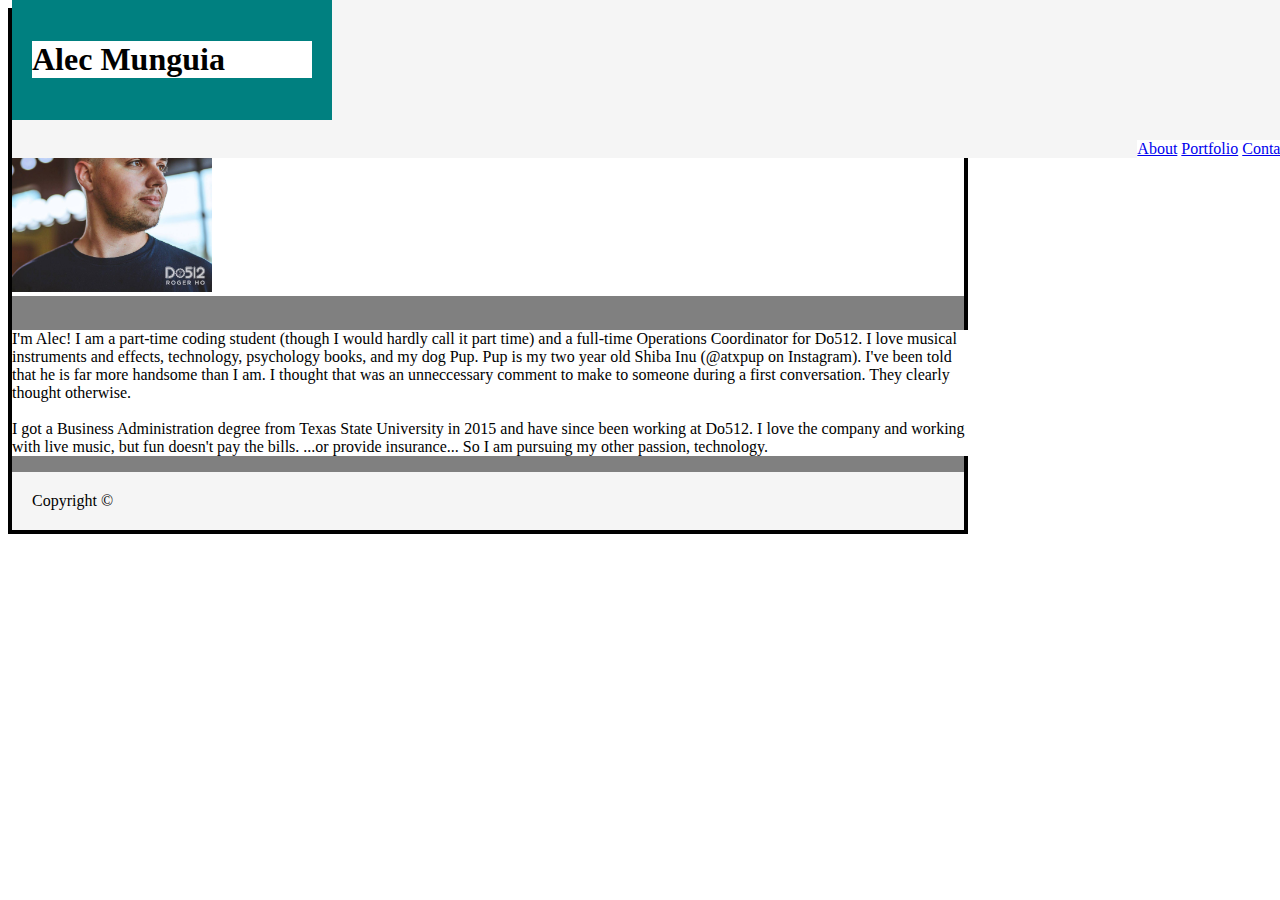
==== index.html @ c5b0c9af "added rough css formatting attempt" ====
<!DOCTYPE html>
    <html lang="en-us">
        <head>
            <meta charset="UTF-8">
            <title>Alec Munguia's Portfolio</title>
            <link rel="stylesheet" type="text/css" href="assets/css/style.css">
        </head>

    <header>
    <div id="NameTag">
        <h1>Alec Munguia</h1>
    </div>

    <div class="Navigation">
       <a href="#">About</a>
       <a href="#">Portfolio</a>
       <a href="#">Contact</a>
    </div>

    </header>

    <body>
        <h1>About Me</h1>

        <div id="Photo">
            <img src="assets/images/Tried and True Headshot.jpg" width="200" height="200" alt="boi"/>
        </div>

        <br/>
        
        <p>
            I'm Alec! I am a part-time coding student (though I would hardly call it part time) and a full-time Operations Coordinator for Do512. I love musical instruments and effects, technology, psychology books, and my dog Pup. Pup is my two year old Shiba Inu (@atxpup on Instagram). I've been told that he is far more handsome than I am. I thought that was an unneccessary comment to make to someone during a first conversation. They clearly thought otherwise.
        <br/><br/>
            I got a Business Administration degree from Texas State University in 2015 and have since been working at Do512. I love the company and working with live music, but fun doesn't pay the bills. ...or provide insurance... So I am pursuing my other passion, technology.
        </p>
        
    </body>
    <footer>
        Copyright ©
    </footer>
    </html>
---- assets/css/style.css ----
* {
    box-sizing: border-box;
    background-color: white;
    align-content: center;
    
  }

body {
    padding: -100px;
    max-width: 960px;
    border-style: solid;
    border-width: 4px;
    background-color: grey;
}

p {
    width: 960px;
    border: 4px;
    border-color: whitesmoke;

}

#photo {
    float: left;
}

.Navigation {
   float: right;
}

header {
    overflow: hidden;
    Position: absolute;
    top: 0;
    width: 100%;
    background-color: whitesmoke;
}

#NameTag {
    Padding: 20px;
    max-width: 320px;
    Margin-bottom: 20px;
    background-color: teal;
}



footer {
    padding: 20px;
    clear: both;
    background: whitesmoke;
  }
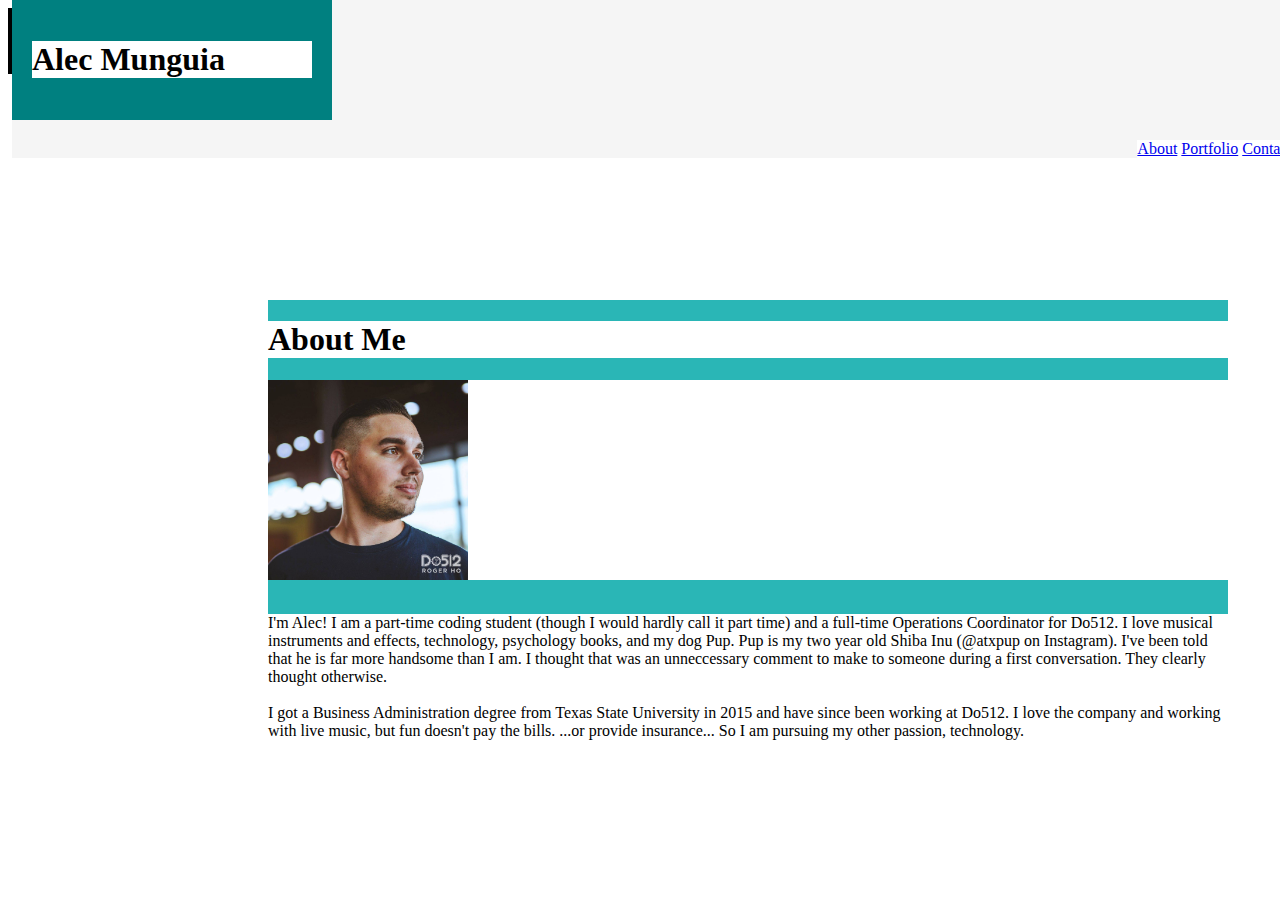
==== commit 3ccde739: "centered about me" ====
--- a/index.html
+++ b/index.html
@@ -21,10 +21,12 @@
     </header>
 
     <body>
+        <div class="mainContainer">
+        
         <h1>About Me</h1>
 
         <div id="Photo">
-            <img src="assets/images/Tried and True Headshot.jpg" width="200" height="200" alt="boi"/>
+            <img src="assets/images/Tried and True Headshot.jpg" width="200" height="200" alt="boi" align="left"/>
         </div>
 
         <br/>
@@ -34,6 +36,8 @@
         <br/><br/>
             I got a Business Administration degree from Texas State University in 2015 and have since been working at Do512. I love the company and working with live music, but fun doesn't pay the bills. ...or provide insurance... So I am pursuing my other passion, technology.
         </p>
+
+        </div>
         
     </body>
     <footer>
--- a/assets/css/style.css
+++ b/assets/css/style.css
@@ -13,11 +13,18 @@
     background-color: grey;
 }
 
-p {
+
+.mainContainer {
+    background-color: rgb(42, 182, 182);
+    position: absolute;
     width: 960px;
-    border: 4px;
-    border-color: whitesmoke;
-
+    margin-left: 20%;
+    margin-right: 20%;
+    top: 300px;
+    border: 2px;
+    border-color: black;
+    bottom: 200px;
+    
 }
 
 #photo {
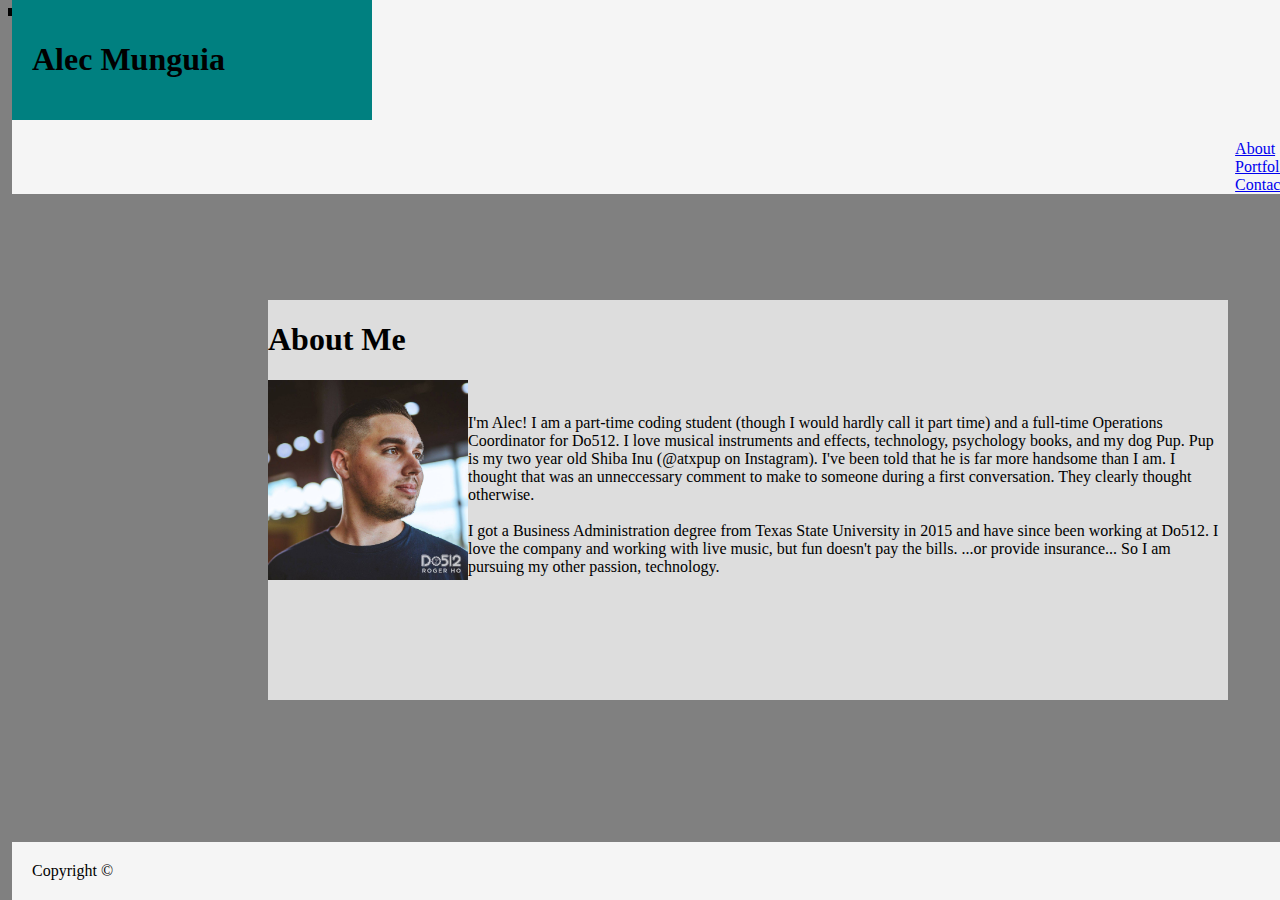
==== commit 8dd822dd: "positioned the footer at the bottom of the page" ====
--- a/index.html
+++ b/index.html
@@ -12,11 +12,14 @@
         <h1>Alec Munguia</h1>
     </div>
 
-    <div class="Navigation">
-       <a href="#">About</a>
-       <a href="#">Portfolio</a>
-       <a href="#">Contact</a>
-    </div>
+    <nav>
+
+            <ul>
+                    <li><a href="#">About</a></li>
+                    <li><a href="#">Portfolio</a></li>
+                    <li><a href="#">Contact</a></li>
+                </ul>
+            </nav>
 
     </header>
 
--- a/assets/css/style.css
+++ b/assets/css/style.css
@@ -1,9 +1,3 @@
-* {
-    box-sizing: border-box;
-    background-color: white;
-    align-content: center;
-    
-  }
 
 body {
     padding: -100px;
@@ -15,7 +9,7 @@
 
 
 .mainContainer {
-    background-color: rgb(42, 182, 182);
+    background-color: #dddddd;
     position: absolute;
     width: 960px;
     margin-left: 20%;
@@ -31,12 +25,17 @@
     float: left;
 }
 
-.Navigation {
-   float: right;
-}
+nav {
+    float:right;
+ }
+ 
+ nav ul {
+    margin:0;
+    padding:0;
+    list-style: none;
+ }
 
 header {
-    overflow: hidden;
     Position: absolute;
     top: 0;
     width: 100%;
@@ -53,6 +52,9 @@
 
 
 footer {
+    position: absolute;
+    bottom: 0;
+    width: 100%;
     padding: 20px;
     clear: both;
     background: whitesmoke;
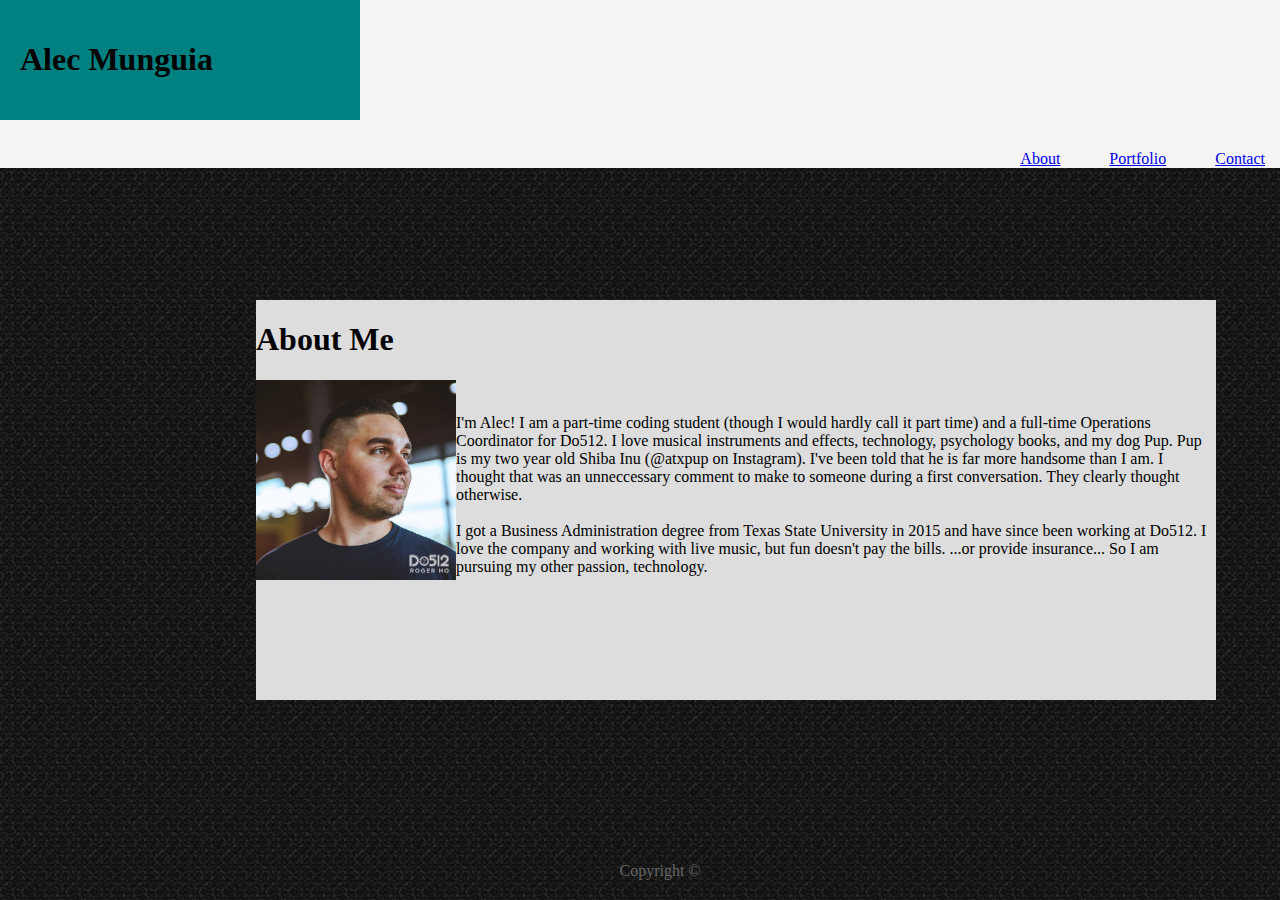
==== commit bdbfcffc: "set in-line navigation buttons" ====
--- a/index.html
+++ b/index.html
@@ -10,6 +10,7 @@
     <header>
     <div id="NameTag">
         <h1>Alec Munguia</h1>
+    <span class="container"></span>
     </div>
 
     <nav>
@@ -43,7 +44,7 @@
         </div>
         
     </body>
-    <footer>
+    <footer class="footer">
         Copyright ©
     </footer>
     </html>--- a/assets/css/style.css
+++ b/assets/css/style.css
@@ -1,10 +1,8 @@
 
 body {
-    padding: -100px;
-    max-width: 960px;
-    border-style: solid;
-    border-width: 4px;
-    background-color: grey;
+   margin:0 auto;
+   background-color:#4aaaa5;
+   background-image: url(../images/mosaic.png);
 }
 
 
@@ -35,11 +33,23 @@
     list-style: none;
  }
 
+ nav li {
+     display: inline-block;
+     margin-left: 30px;
+     margin-top: 10px;
+     padding-right: 15px;
+ }
+
 header {
     Position: absolute;
     top: 0;
     width: 100%;
     background-color: whitesmoke;
+}
+
+.container {
+    background-color:#ffffff;
+    width: 100%;
 }
 
 #NameTag {
@@ -51,11 +61,13 @@
 
 
 
-footer {
-    position: absolute;
+.footer {
     bottom: 0;
     width: 100%;
     padding: 20px;
     clear: both;
-    background: whitesmoke;
+    color: #666666;
+    text-align: center;
+    z-index: 10;
+    position: absolute;
   }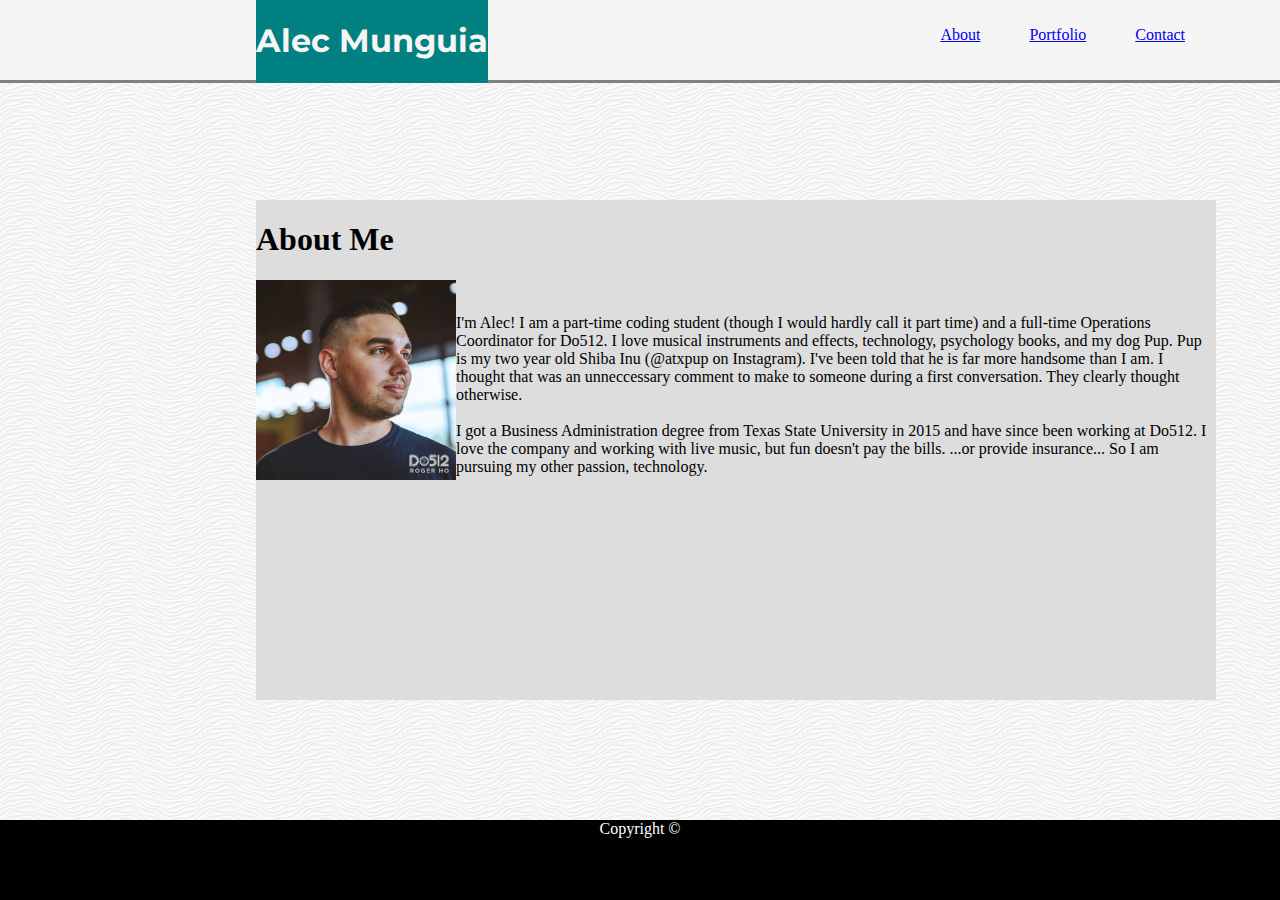
==== commit 428fb654: "fixed header positioning" ====
--- a/index.html
+++ b/index.html
@@ -5,6 +5,7 @@
             <meta charset="UTF-8">
             <title>Alec Munguia's Portfolio</title>
             <link rel="stylesheet" type="text/css" href="assets/css/style.css">
+            <link href="https://fonts.googleapis.com/css?family=Montserrat" rel="stylesheet">
         </head>
 
     <header>
--- a/assets/css/style.css
+++ b/assets/css/style.css
@@ -1,8 +1,14 @@
+.clearfix::after {
+    content: " ";
+    display: block;
+    clear: both;
+    overflow: auto;
+  }
 
 body {
    margin:0 auto;
    background-color:#4aaaa5;
-   background-image: url(../images/mosaic.png);
+   background-image: url(../images/white-waves.png);
 }
 
 
@@ -12,7 +18,7 @@
     width: 960px;
     margin-left: 20%;
     margin-right: 20%;
-    top: 300px;
+    top: 200px;
     border: 2px;
     border-color: black;
     bottom: 200px;
@@ -27,25 +33,31 @@
     float:right;
  }
  
- nav ul {
-    margin:0;
+nav ul {
+    position: absolute;
+    margin-left: 33%;
     padding:0;
     list-style: none;
  }
 
- nav li {
+nav li {
      display: inline-block;
      margin-left: 30px;
      margin-top: 10px;
      padding-right: 15px;
+     color: whitesmoke;
  }
 
 header {
     Position: absolute;
     top: 0;
+    display: flex;
+    height: 80px;
     width: 100%;
     background-color: whitesmoke;
+    border-bottom: 3px solid grey;
 }
+
 
 .container {
     background-color:#ffffff;
@@ -53,21 +65,23 @@
 }
 
 #NameTag {
-    Padding: 20px;
+    font-family: 'Montserrat', sans-serif;
+    height: 83px;
     max-width: 320px;
-    Margin-bottom: 20px;
+    margin-left: 20%;
+    color: whitesmoke;
     background-color: teal;
+    float: left;
 }
 
 
 
 .footer {
+    position: absolute;
     bottom: 0;
     width: 100%;
-    padding: 20px;
-    clear: both;
-    color: #666666;
+    height: 80px;
+    color: white;
+    background-color: black;
     text-align: center;
-    z-index: 10;
-    position: absolute;
   }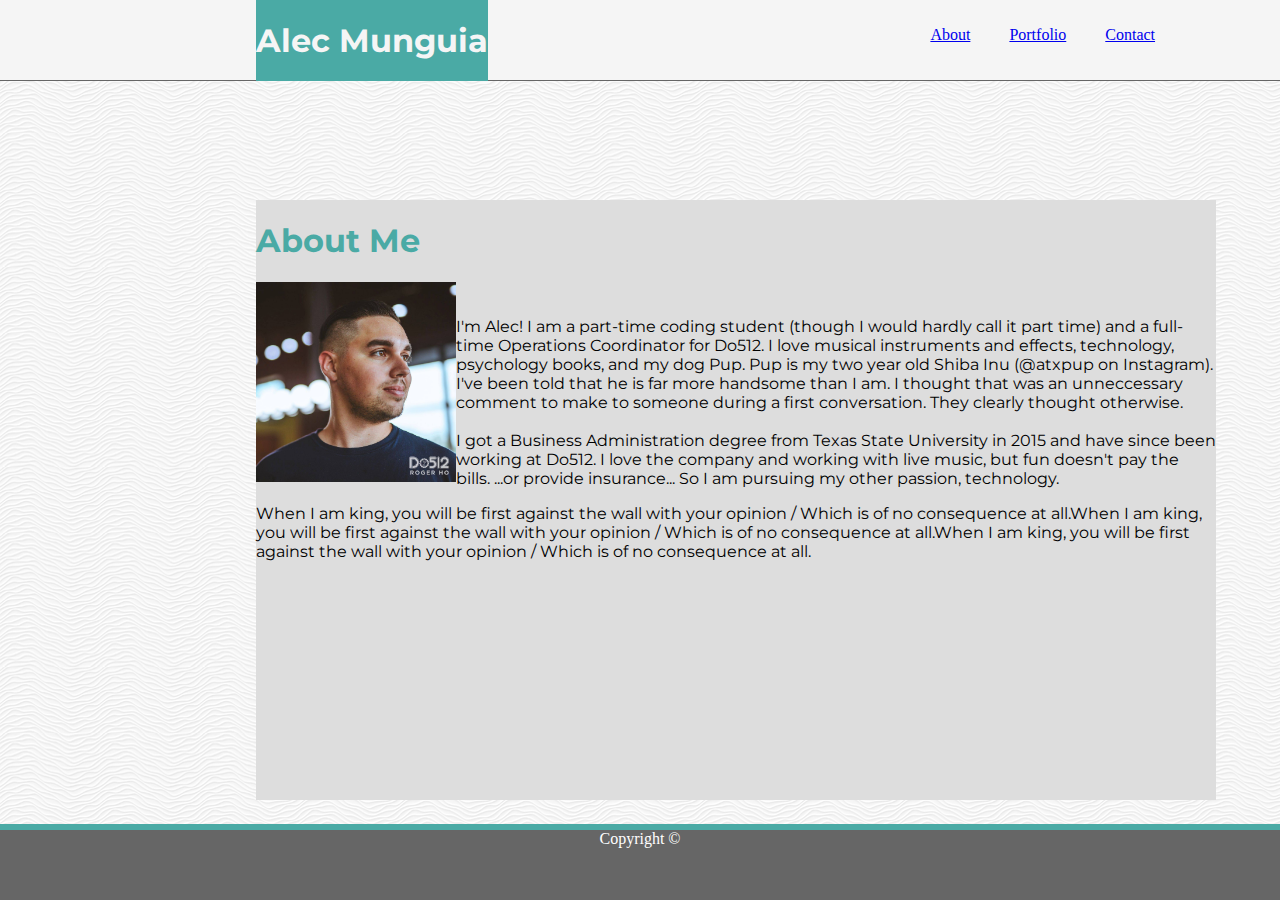
==== commit 14665606: "copied head, footer, and body container to Portfolio.html and Contact.html" ====
--- a/index.html
+++ b/index.html
@@ -28,7 +28,9 @@
     <body>
         <div class="mainContainer">
         
+        <div id="About">
         <h1>About Me</h1>
+        </div>
 
         <div id="Photo">
             <img src="assets/images/Tried and True Headshot.jpg" width="200" height="200" alt="boi" align="left"/>
@@ -41,7 +43,9 @@
         <br/><br/>
             I got a Business Administration degree from Texas State University in 2015 and have since been working at Do512. I love the company and working with live music, but fun doesn't pay the bills. ...or provide insurance... So I am pursuing my other passion, technology.
         </p>
-
+        <p>
+            When I am king, you will be first against the wall with your opinion / Which is of no consequence at all.When I am king, you will be first against the wall with your opinion / Which is of no consequence at all.When I am king, you will be first against the wall with your opinion / Which is of no consequence at all.
+        </p>
         </div>
         
     </body>
--- a/assets/css/style.css
+++ b/assets/css/style.css
@@ -21,8 +21,8 @@
     top: 200px;
     border: 2px;
     border-color: black;
-    bottom: 200px;
-    
+    bottom: 100px;   
+    font-family: 'Montserrat', sans-serif;
 }
 
 #photo {
@@ -42,7 +42,7 @@
 
 nav li {
      display: inline-block;
-     margin-left: 30px;
+     margin-left: 20px;
      margin-top: 10px;
      padding-right: 15px;
      color: whitesmoke;
@@ -55,9 +55,13 @@
     height: 80px;
     width: 100%;
     background-color: whitesmoke;
-    border-bottom: 3px solid grey;
+    border-bottom: 1px solid #666666;
 }
 
+#About {
+    font-family: 'Montserrat', sans-serif;
+    color: #4aaaa5;
+}
 
 .container {
     background-color:#ffffff;
@@ -66,11 +70,11 @@
 
 #NameTag {
     font-family: 'Montserrat', sans-serif;
-    height: 83px;
+    height: 81px;
     max-width: 320px;
     margin-left: 20%;
     color: whitesmoke;
-    background-color: teal;
+    background-color: #4aaaa5;
     float: left;
 }
 
@@ -80,8 +84,10 @@
     position: absolute;
     bottom: 0;
     width: 100%;
-    height: 80px;
+    height: 70px;
     color: white;
-    background-color: black;
+    background-color: #666666;
+    border-top: 6px solid #4aaaa5;
     text-align: center;
+
   }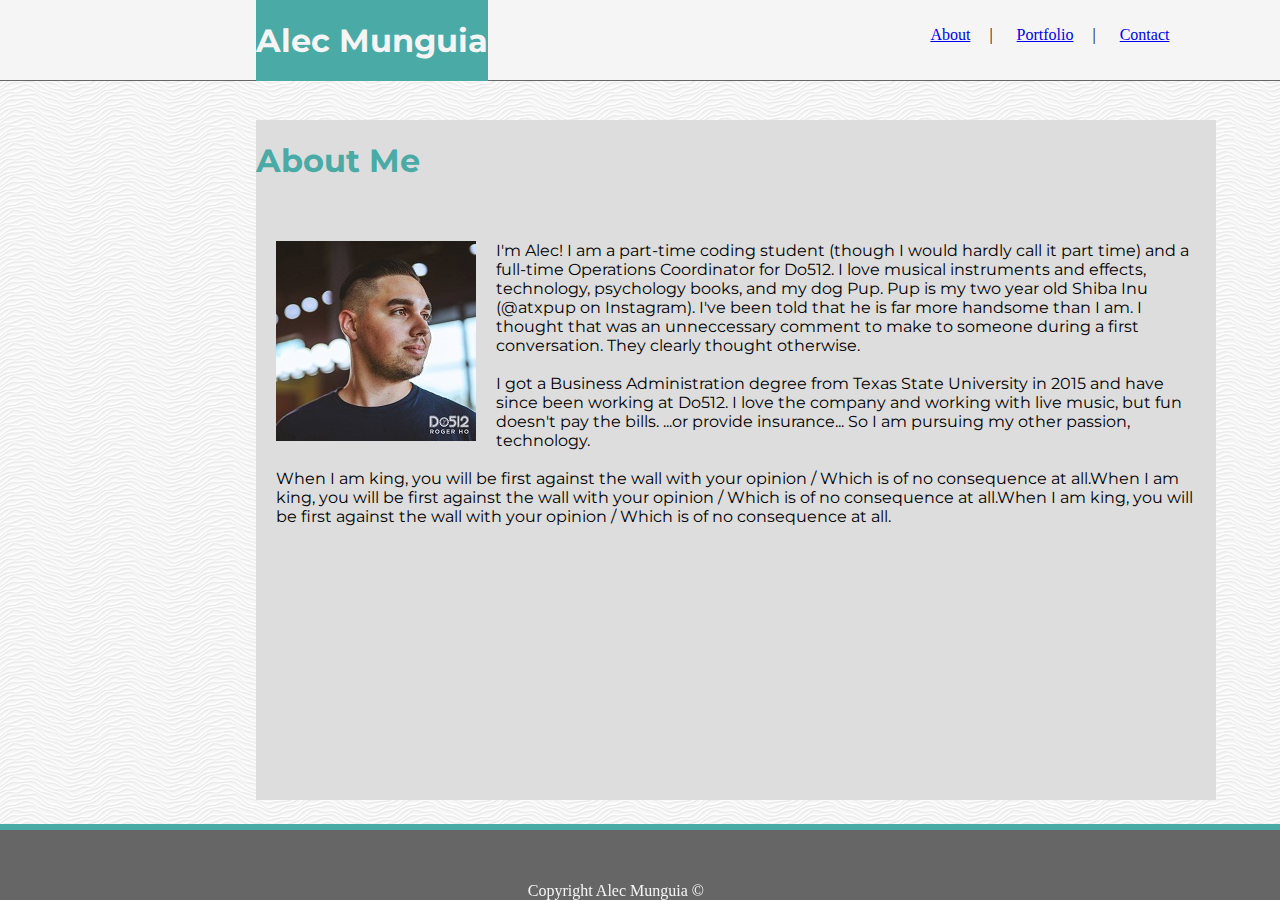
==== commit 494acda7: "fomatted Index.html" ====
--- a/index.html
+++ b/index.html
@@ -17,39 +17,38 @@
     <nav>
 
             <ul>
-                    <li><a href="#">About</a></li>
-                    <li><a href="#">Portfolio</a></li>
-                    <li><a href="#">Contact</a></li>
+                    <li><a href="index.html">About</a></li> |
+                    <li><a href="portfolio.html">Portfolio</a></li> |
+                    <li><a href="contact.html">Contact</a></li>
                 </ul>
             </nav>
 
     </header>
 
     <body>
-        <div class="mainContainer">
+        <section class="mainContainer">
         
         <div id="About">
         <h1>About Me</h1>
         </div>
 
-        <div id="Photo">
-            <img src="assets/images/Tried and True Headshot.jpg" width="200" height="200" alt="boi" align="left"/>
-        </div>
-
         <br/>
-        
-        <p>
+        <article>
+            <img src="assets/images/Tried and True Headshot.jpg" alt="boi">
             I'm Alec! I am a part-time coding student (though I would hardly call it part time) and a full-time Operations Coordinator for Do512. I love musical instruments and effects, technology, psychology books, and my dog Pup. Pup is my two year old Shiba Inu (@atxpup on Instagram). I've been told that he is far more handsome than I am. I thought that was an unneccessary comment to make to someone during a first conversation. They clearly thought otherwise.
-        <br/><br/>
+            <br/><br/>
             I got a Business Administration degree from Texas State University in 2015 and have since been working at Do512. I love the company and working with live music, but fun doesn't pay the bills. ...or provide insurance... So I am pursuing my other passion, technology.
-        </p>
-        <p>
+            <br/><br/>
             When I am king, you will be first against the wall with your opinion / Which is of no consequence at all.When I am king, you will be first against the wall with your opinion / Which is of no consequence at all.When I am king, you will be first against the wall with your opinion / Which is of no consequence at all.
-        </p>
-        </div>
+        </article>
+    </section>
         
     </body>
-    <footer class="footer">
-        Copyright ©
+    <footer id="footer"> 
+       
     </footer>
+
+    <div id="copyright">
+            Copyright Alec Munguia ©
+    </div>
     </html>--- a/assets/css/style.css
+++ b/assets/css/style.css
@@ -18,7 +18,7 @@
     width: 960px;
     margin-left: 20%;
     margin-right: 20%;
-    top: 200px;
+    top: 120px;
     border: 2px;
     border-color: black;
     bottom: 100px;   
@@ -27,6 +27,7 @@
 
 #photo {
     float: left;
+    
 }
 
 nav {
@@ -78,9 +79,17 @@
     float: left;
 }
 
+article {
+    margin: 20px;
+    overflow: auto;
+}
 
+img {
+    float: left;
+    padding-right: 20px;
+}
 
-.footer {
+#footer {
     position: absolute;
     bottom: 0;
     width: 100%;
@@ -90,4 +99,11 @@
     border-top: 6px solid #4aaaa5;
     text-align: center;
 
-  }+  }
+
+#copyright {
+    Position: fixed;
+    bottom: 0;
+    right: 45%;
+    color: whitesmoke;
+}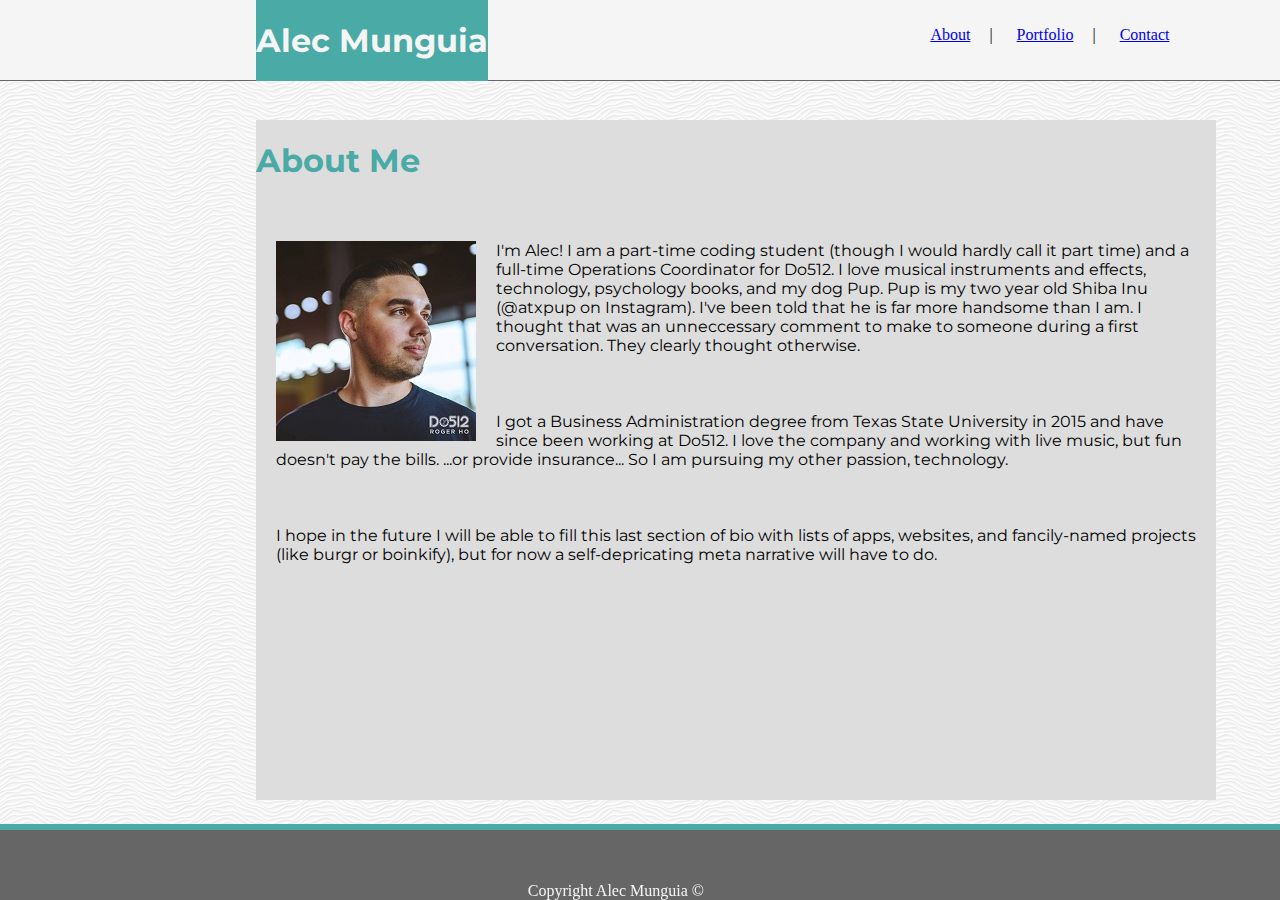
==== commit f826a3f7: "finished Portfolio and about me bio" ====
--- a/index.html
+++ b/index.html
@@ -27,19 +27,21 @@
 
     <body>
         <section class="mainContainer">
-        
-        <div id="About">
+        <div class="formTitle">
         <h1>About Me</h1>
         </div>
+                       
 
         <br/>
         <article>
             <img src="assets/images/Tried and True Headshot.jpg" alt="boi">
             I'm Alec! I am a part-time coding student (though I would hardly call it part time) and a full-time Operations Coordinator for Do512. I love musical instruments and effects, technology, psychology books, and my dog Pup. Pup is my two year old Shiba Inu (@atxpup on Instagram). I've been told that he is far more handsome than I am. I thought that was an unneccessary comment to make to someone during a first conversation. They clearly thought otherwise.
-            <br/><br/>
+            <br/><br/><br/><br/>
             I got a Business Administration degree from Texas State University in 2015 and have since been working at Do512. I love the company and working with live music, but fun doesn't pay the bills. ...or provide insurance... So I am pursuing my other passion, technology.
-            <br/><br/>
-            When I am king, you will be first against the wall with your opinion / Which is of no consequence at all.When I am king, you will be first against the wall with your opinion / Which is of no consequence at all.When I am king, you will be first against the wall with your opinion / Which is of no consequence at all.
+            <br/><br/><br/><br/>
+            I hope in the future I will be able to fill this last section of bio with lists of apps, websites, and fancily-named projects (like burgr or boinkify), but for now a self-depricating meta narrative will have to do. 
+            <br/><br/><br/><br/>
+        
         </article>
     </section>
         
--- a/assets/css/style.css
+++ b/assets/css/style.css
@@ -59,7 +59,7 @@
     border-bottom: 1px solid #666666;
 }
 
-#About {
+.formTitle {
     font-family: 'Montserrat', sans-serif;
     color: #4aaaa5;
 }
@@ -106,4 +106,34 @@
     bottom: 0;
     right: 45%;
     color: whitesmoke;
+}
+
+#nameInput {
+    width: 99%;
+    padding-left: 5px;
+    height: 20px;
+    margin-top: 5px;
+}
+
+#emailInput {
+    width: 99%;
+    padding-left: 5px;
+    height: 20px;
+    margin-top: 5px;
+}
+
+#messageInput {
+    width: 99%;
+    padding-left: 5px;
+    margin-top: 5px;
+    border-color: #dddddd;
+}
+#grid {
+    position: relative;
+    display: inline;
+}
+
+.Item {
+    padding-left: 20px;
+    Padding-top: 100px;
 }